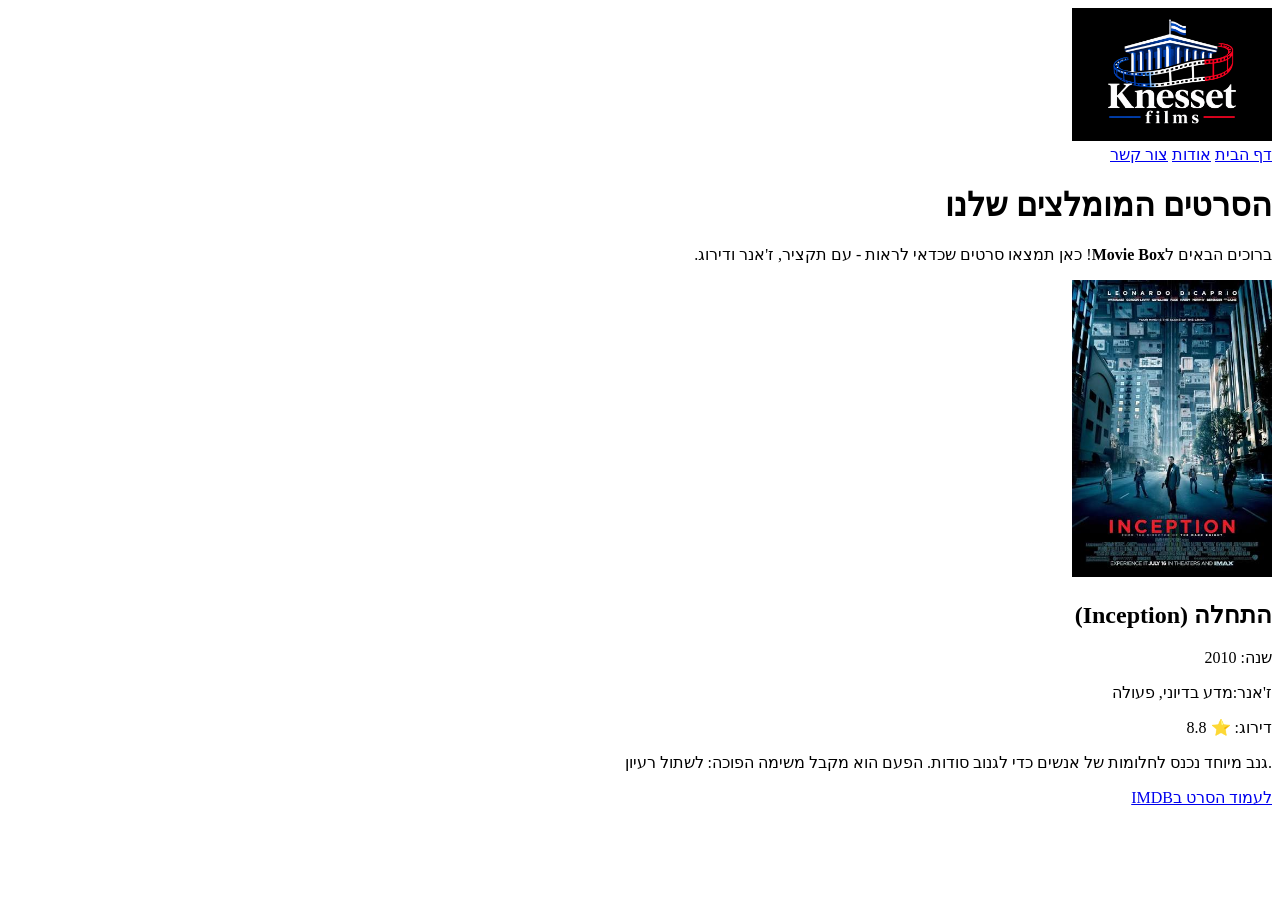
==== movie-site/index.html @ efe92305 "innit project" ====
<!DOCTYPE html>
<html lang="he" dir="rtl">
<head>
    <meta charset="UTF-8">
    <meta name="viewport" content="width=device-width, initial-scale=1.0">
    <title>Movie Box - דף הבית</title>
</head>
<body>
    
    <header>
        <a href="index.html">
            <img src="images/logo.png" alt="הלוגו של Movie Box" width="200">
        </a>
        <nav>
            <a href="index.html">דף הבית</a>
            <a href="about.html">אודות</a>
            <a href="contact.html">צור קשר</a>
        </nav>
    </header>

    <main>
        <h1>הסרטים המומלצים שלנו</h1>
        <p>ברוכים הבאים ל<b>Movie Box</b>! כאן תמצאו סרטים שכדאי לראות - עם תקציר, ז'אנר ודירוג.</p>

        <div class="movie"> 
            <img src="images/inception.jpg" alt="הפוסטר של הסרט התחלה" width="200"> 
            <h2> התחלה (Inception)</h2>
            <p><span>שנה:</span> 2010</p>
            <p><span>ז'אנר:</span>מדע בדיוני, פעולה</p>
            <p><span>דירוג:</span> ⭐ 8.8</p>
            <p>.גנב מיוחד נכנס לחלומות של אנשים כדי לגנוב סודות. הפעם הוא מקבל משימה הפוכה: לשתול רעיון</p>
            <a href="https://www.imdb.com/title/tt1375666/" target="_blank">לעמוד הסרט בIMDB</a>
        </div>
    </main>
</body>
</html>
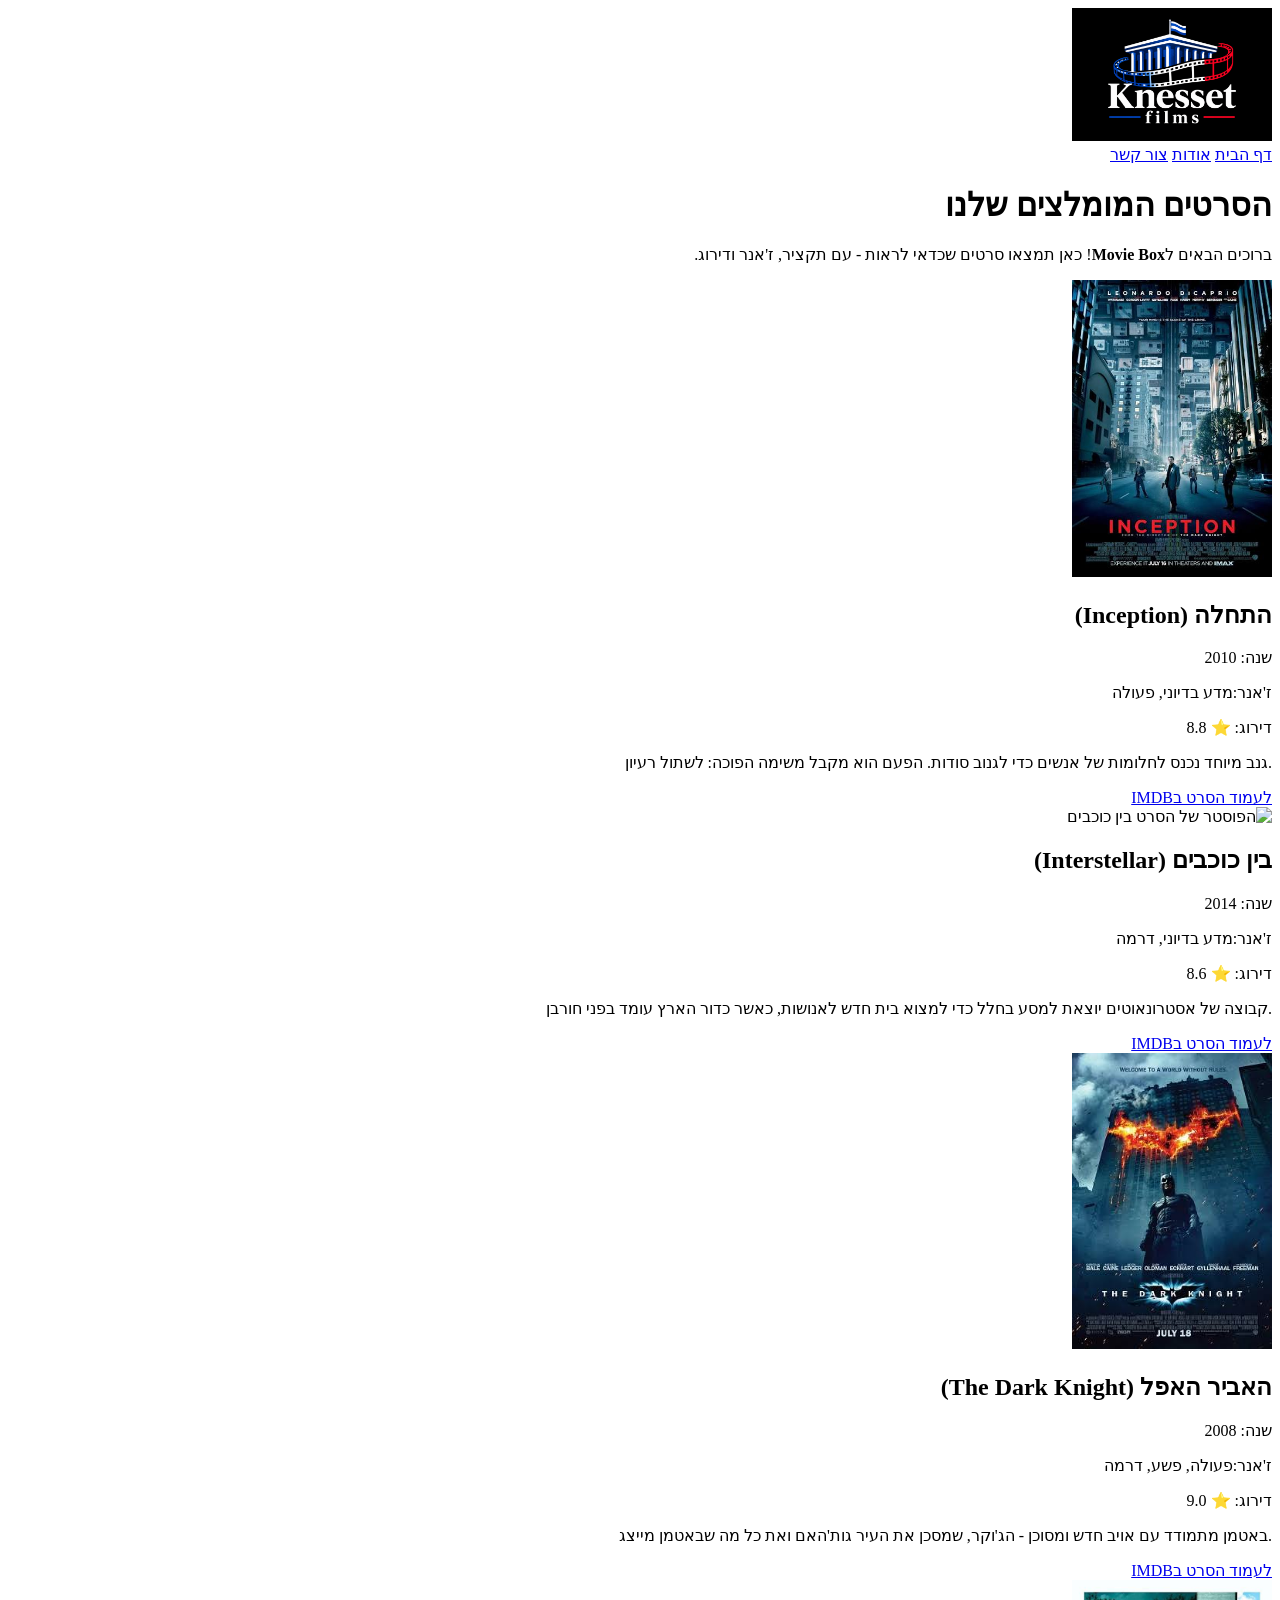
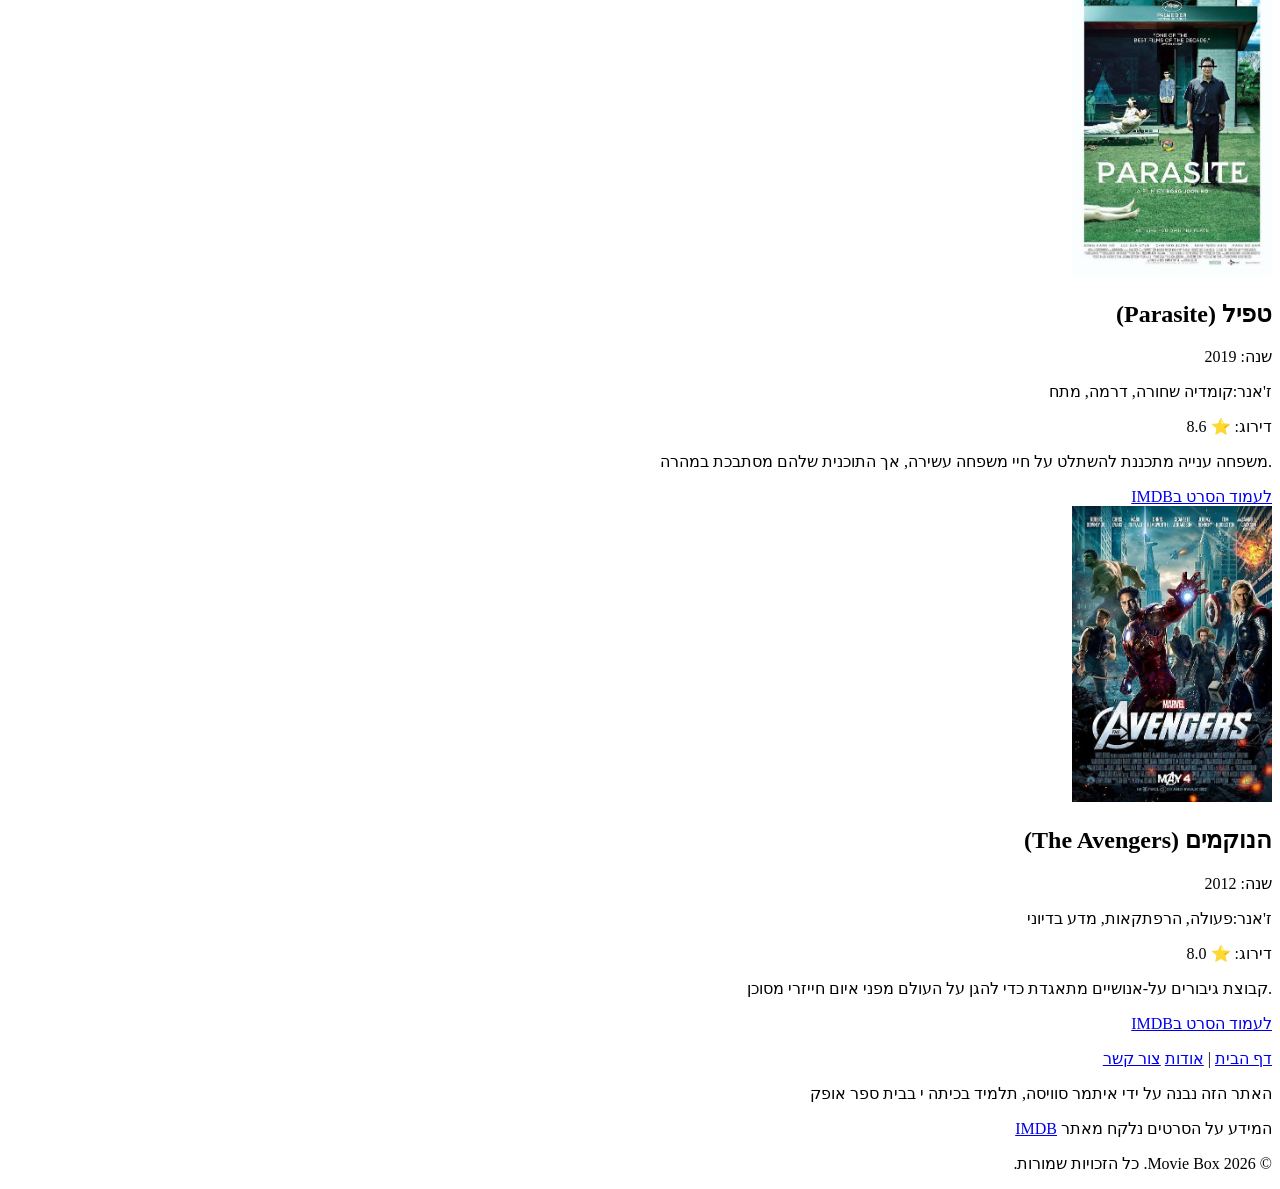
==== commit 8ab1615a: "Add files via upload הוספתי 5 סרטים ועשיתי את עמוד האודות ואת צור הקשר והתחלתי את עמוד הסרט inceptio" ====
--- a/movie-site/index.html
+++ b/movie-site/index.html
@@ -31,6 +31,57 @@
             <p>.גנב מיוחד נכנס לחלומות של אנשים כדי לגנוב סודות. הפעם הוא מקבל משימה הפוכה: לשתול רעיון</p>
             <a href="https://www.imdb.com/title/tt1375666/" target="_blank">לעמוד הסרט בIMDB</a>
         </div>
+
+        <div class="movie"> 
+            <img src="images/interstellar.jpg" alt="הפוסטר של הסרט בין כוכבים" width="200"> 
+            <h2> בין כוכבים (Interstellar)</h2>
+            <p><span>שנה:</span> 2014</p>
+            <p><span>ז'אנר:</span>מדע בדיוני, דרמה</p>
+            <p><span>דירוג:</span> ⭐ 8.6</p>
+            <p>.קבוצה של אסטרונאוטים יוצאת למסע בחלל כדי למצוא בית חדש לאנושות, כאשר כדור הארץ עומד בפני חורבן</p>
+            <a href="https://www.imdb.com/title/tt0816692/" target="_blank">לעמוד הסרט בIMDB</a>
+        </div>
+    
+        <div class="movie"> 
+            <img src="images/The dark knight.jpg" alt="הפוסטר של הסרט האביר האפל" width="200"> 
+            <h2> האביר האפל (The Dark Knight)</h2>
+            <p><span>שנה:</span> 2008</p>
+            <p><span>ז'אנר:</span>פעולה, פשע, דרמה</p>
+            <p><span>דירוג:</span> ⭐ 9.0</p>
+            <p>.באטמן מתמודד עם אויב חדש ומסוכן - הג'וקר, שמסכן את העיר גות'האם ואת כל מה שבאטמן מייצג</p>
+            <a href="https://www.imdb.com/title/tt0468569/" target="_blank">לעמוד הסרט בIMDB</a>
+        </div>
+
+        <div class="movie"> 
+            <img src="images/Parasite.jpg" alt="הפוסטר של הסרט טפיל" width="200"> 
+            <h2> טפיל (Parasite)</h2>
+            <p><span>שנה:</span> 2019</p>
+            <p><span>ז'אנר:</span>קומדיה שחורה, דרמה, מתח</p>
+            <p><span>דירוג:</span> ⭐ 8.6</p>
+            <p>.משפחה ענייה מתכננת להשתלט על חיי משפחה עשירה, אך התוכנית שלהם מסתבכת במהרה</p>
+            <a href="https://www.imdb.com/title/tt6751668/" target="_blank">לעמוד הסרט בIMDB</a>
+        </div>
+
+        <div class="movie"> 
+            <img src="images/Avengers 2012.jpg" alt="הפוסטר של הסרט הנוקמים" width="200"> 
+            <h2> הנוקמים (The Avengers)</h2>
+            <p><span>שנה:</span> 2012</p>
+            <p><span>ז'אנר:</span>פעולה, הרפתקאות, מדע בדיוני</p>
+            <p><span>דירוג:</span> ⭐ 8.0</p>
+            <p>.קבוצת גיבורים על-אנושיים מתאגדת כדי להגן על העולם מפני איום חייזרי מסוכן</p>
+            <a href="https://www.imdb.com/title/tt0848228/" target="_blank">לעמוד הסרט בIMDB</a>
+        </div>
     </main>
+
+    <footer>
+        <p>
+            <a href="index.html">דף הבית</a> |
+            <a href="about.html">אודות</a>
+            <a href="contact.html">צור קשר</a>
+        </p>
+        <p>האתר הזה נבנה על ידי <span>איתמר סוויסה</span>, תלמיד בכיתה י בבית ספר אופק</p>
+        <p>המידע על הסרטים נלקח מאתר <a href="https://www.imdb.com/" target="_blank">IMDB</a></p>
+        <p>&copy; 2026 Movie Box. כל הזכויות שמורות.</p>
+    </footer>
 </body>
 </html>
